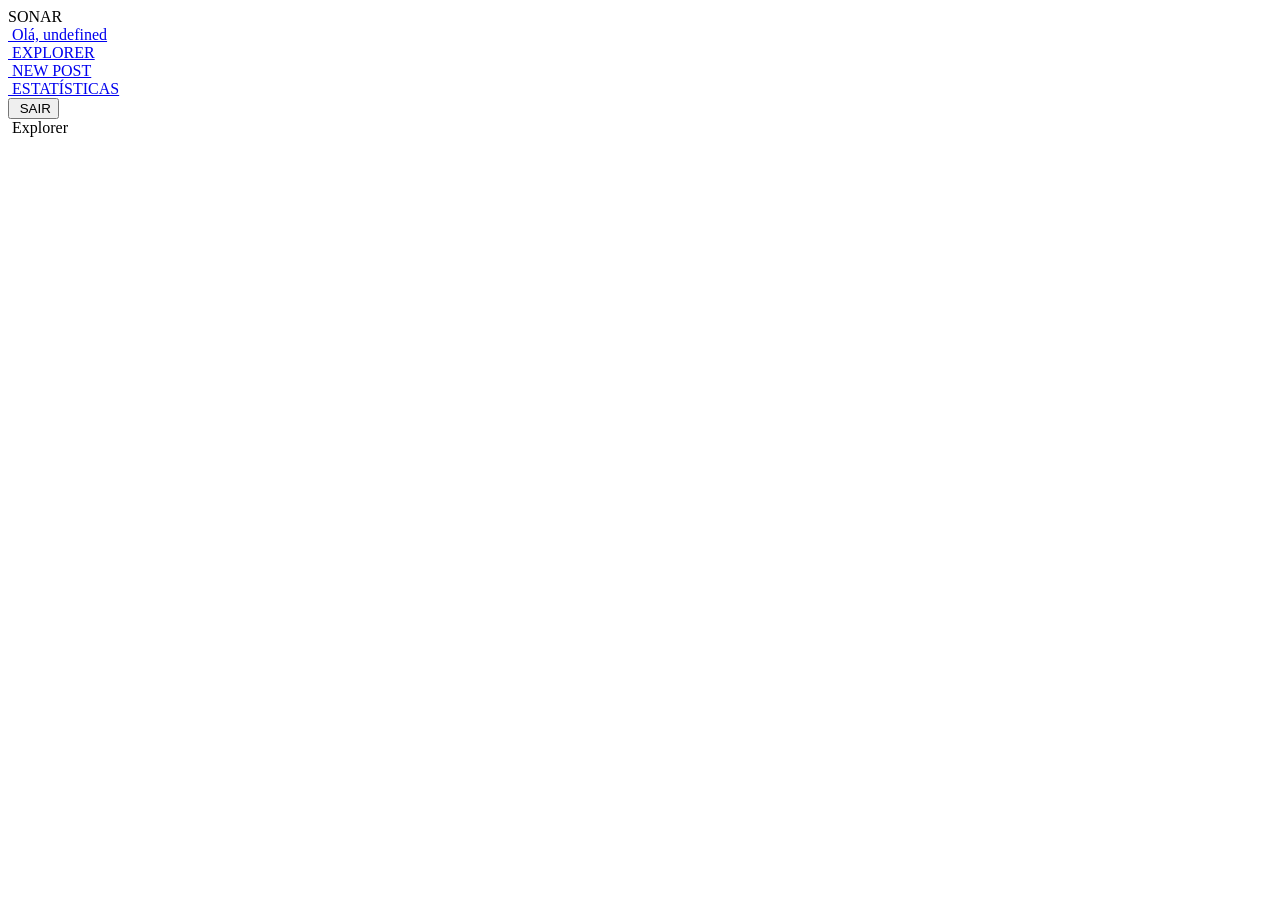
==== Minha API/public/site/explorer.html @ 9d45cee8 "Alterações finais e correções de bugs" ====
<!DOCTYPE html>
<html lang="pt-br">

<head>
    <meta charset="UTF-8">
    <meta name="viewport" content="width=device-width, initial-scale=1.0">
    <title>Explorer - SONAR</title>
    <link rel="stylesheet" href="css/styles_ex.css">
    <link rel="shortcut icon" href="assets/icon/favicon2.ico" type="image/x-icon">
</head>

<body>
    <div class="bar_lateral">
        <div class="bar_titulo">
            SONAR
        </div>
        <div class="bar_nome_user">
            <a href="perfil.html">
                <div class="div_nome_user" id="div_nome_user">
                    <img src="assets/imgs/perfil.svg" alt="">
                    NOME USER
                </div>
            </a>
        </div>
        <div class="bar_p_e">
            <a href="explorer.html">
                <img src="assets/imgs/casa_branco.svg" alt="">
                EXPLORER
            </a>
        </div>
        <div class="bar_new">
            <a href="newpost.html">
                <img src="assets/imgs/new.svg" alt="">
                NEW POST
            </a>
        </div>
        <div class="bar_new">
            <a href="dashboard.html">
                <img src="assets/imgs/estatistica.svg" alt="">
                ESTATÍSTICAS
            </a>
        </div>
        <div class="bar_sair">
            <button onclick="sair()">
                <img src="assets/imgs/sair.svg" alt="">
                SAIR
            </button>
        </div>
    </div>

    <div class="container" id="container">
    </div>
</body>

</html>
<script>

    // Para exibir o nome do usuario logado
    // utilizamos o dado da sessão do login
    var idUsuario = sessionStorage.ID_USUARIO
    var nomeUsuario = sessionStorage.NOME_USUARIO
    var email = sessionStorage.EMAIL_USUARIO
    var descricaoUsuario = sessionStorage.DESCRICAO_USUARIO
    var imagem_perfil_user = sessionStorage.IMAGEM_PERFIL

    console.log(idUsuario)

    div_nome_user.innerHTML = `<img src="assets/imgs/perfil.svg" alt="">
        <span>Olá, ${nomeUsuario}</span>`

    window.onload = function () {
        container.innerHTML = `
        <div class="titulo_ex">
            <img src="assets/imgs/notas_mus_col.svg" alt="">
            Explorer
        </div>`


        fetch("/explorer/listar")
            .then(res => res.json())
            .then(dados_post => {

                for (var i = 0; i < dados_post.length; i++) {

                    var post = dados_post[i]

                    // para usar cada ojetivo individualmente eu utilizo o nome da var "post". "nome do campo"
                    var nome = post.nome
                    var quem_postou = post.quem_postou
                    var idPost = post.idPost
                    var descricao = post.descricao
                    var imagem_post = post.imagem_post
                    var imagem_post_perfil = post.imagem_perfil

                    if (imagem_post === 'null' || imagem_post == undefined) {
                        container.innerHTML += `
                    <div class="exibicao" id="exibicao">
                    <div class="post">

                        <div class="post_user" id="${quem_postou}">
                            <button onclick="buscar_perfil(${quem_postou})">
                                <img src="../assets/imagens perfil/${imagem_post_perfil}" alt="imagem de Perfil do Usuario">
                                ${nome}
                            </button>
                        </div>

                        <div class="desc_post">
                                <div class="desc_txt">
                                    ${descricao}
                                </div>
                        </div>

                        <div class ="botões_cc">
                            <div class="curtida">

                                <button onclick="curtida('${idPost}','${quem_postou}')">
                                    <div class="cond_curtida" id="condCurtida${idPost}">
                                        <img src="assets/imgs/coracao bordas vermelhas.png" alt="">
                                    </div>
                                </button>

                                <div class="qtd_curtida" id="qtd_curtida${idPost}"></div>

                        </div>

                        <div class="comentarios" id="comentarios${idPost}">

                                <button onclick="comentario('${idPost}', '${quem_postou}')">
                                    <div id="comentario_aberto${idPost}">
                                    <img src="assets/imgs/chat.svg" alt="comentário">
                                    </div>
                                </button>

                            </div>

                        </div>
                        
                            <div class="todos_com">
                            <div class="texto_comentario" id="div_texto_comentario${idPost}"></div>
                            </div>
                    </div>`
                    } else if (imagem_post.endsWith('.mp4')) {

                        container.innerHTML += `
                    <div class="exibicao" id="exibicao">
                    <div class="post">

                         <div class="post_user" id="${quem_postou}">
                            <button onclick="buscar_perfil(${quem_postou})">
                                <img src="../assets/imagens perfil/${imagem_post_perfil}" alt="imagem de Perfil do Usuario">
                                ${nome}
                            </button>
                        </div>

                        <div class="desc_post">
                                <div class="desc_txt">
                                    ${descricao}
                                </div>
                        </div>

                        <div class="img_post">
                            <video width="640" height="360" controls>
                            <source src="../assets/imagens dos posts/${imagem_post}" type="video/mp4">
                            Seu navegador não suporta a reprodução de vídeo.
                            </video>
                        </div>

                        <div class ="botões_cc">
                            <div class="curtida">

                                <button onclick="curtida('${idPost}','${quem_postou}')">
                                    <div class="cond_curtida" id="condCurtida${idPost}">
                                        <img src="assets/imgs/coracao bordas vermelhas.png" alt="">
                                    </div>
                                </button>

                                <div class="qtd_curtida" id="qtd_curtida${idPost}"></div>

                        </div>

                        <div class="comentarios" id="comentarios${idPost}">

                                <button onclick="comentario('${idPost}', '${quem_postou}')">
                                    <div id="comentario_aberto${idPost}">
                                    <img src="assets/imgs/chat.svg" alt="comentário">
                                    </div>
                                </button>

                            </div>

                        </div>
                        
                            <div class="todos_com">
                            <div class="texto_comentario" id="div_texto_comentario${idPost}"></div>
                            </div>
                    </div>`
                    } else {
                        container.innerHTML += `
                    <div class="exibicao" id="exibicao">
                    <div class="post">

                        <div class="post_user" id="${quem_postou}">
                            <button onclick="buscar_perfil(${quem_postou})">
                                <img src="../assets/imagens perfil/${imagem_post_perfil}" alt="imagem de Perfil do Usuario">
                                ${nome}
                            </button>
                        </div>

                        <div class="desc_post">
                                <div class="desc_txt">
                                    ${descricao}
                                </div>
                        </div>

                        <div class="img_post">
                            <img src="../assets/imagens dos posts/${imagem_post}" alt="">
                        </div>

                        <div class ="botões_cc">
                            <div class="curtida">

                                <button onclick="curtida('${idPost}','${quem_postou}')">
                                    <div class="cond_curtida" id="condCurtida${idPost}">
                                        <img src="assets/imgs/coracao bordas vermelhas.png" alt="">
                                    </div>
                                </button>

                                <div class="qtd_curtida" id="qtd_curtida${idPost}"></div>

                        </div>

                        <div class="comentarios" id="comentarios${idPost}">

                                <button onclick="comentario('${idPost}', '${quem_postou}')">
                                    <div id="comentario_aberto${idPost}">
                                    <img src="assets/imgs/chat.svg" alt="comentário">
                                    </div>
                                </button>

                            </div>

                        </div>
                        
                            <div class="todos_com">
                            <div class="texto_comentario" id="div_texto_comentario${idPost}"></div>
                            </div>
                    </div>`
                    }
                    qtd_curtida(idPost)
                }
                listarCurtida()
            })


    }

    // Lista de curtida
    function listarCurtida() {

        fetch(`/curtida/listaCurtida/${idUsuario}`)
            .then(res => res.json())
            .then(lista_de_Curtida => {
                console.log("Lista de curtidas recebida:", lista_de_Curtida);

                for (var cont_lista_curtida = 0; cont_lista_curtida < lista_de_Curtida.length; cont_lista_curtida++) {

                    var lista = lista_de_Curtida[cont_lista_curtida]

                    var post_da_curtida = lista.post_curtida
                    console.log(lista_de_Curtida)
                    console.log(post_da_curtida)

                    var div_cond_curtida = document.getElementById(`condCurtida${post_da_curtida}`)
                    div_cond_curtida.innerHTML = `<img src="assets/imgs/coracao vermelho.svg" alt="">`
                }
            })
            .catch((erro) => {

                console.log(erro)
            })
    }

    // Função de adicionar curtida
    function curtida(idPost, quem_postou) {
        var quem_postouVar = quem_postou

        var div_cond_curtida = document.getElementById(`condCurtida${idPost}`)

        // Me responde um valor booleano = true ou false para eu verificar se está ou não curtido
        var curtida_coracao_vermelho = div_cond_curtida.innerHTML.includes(`<img src="assets/imgs/coracao vermelho.svg" alt="">`)

        // Se for true
        if (curtida_coracao_vermelho) {

            fetch(`/curtida/deletarCurtida/${idPost}`, {
                method: "POST",
                headers: {
                    "Content-Type": "application/json",
                }, body: JSON.stringify({

                    idUsuarioServer: idUsuario,
                    idPostServer: idPost,
                })
            }).then((res) => {
                console.log(res)

                div_cond_curtida.innerHTML = `<img src="assets/imgs/coracao bordas vermelhas.png" alt="">`

                listarCurtida()
                qtd_curtida(idPost)
            })
        } else {

            fetch(`/curtida/${idPost}`, {
                method: "POST",
                headers: {
                    "Content-Type": "application/json",
                }, body: JSON.stringify({

                    idUsuarioServer: idUsuario,
                    idPostServer: idPost,
                    quem_postouServer: quem_postouVar
                })
            }).then(res => res.json())
                .then(respostaCurtida => {

                    console.log(respostaCurtida)
                    console.log("Deu certo a curtida")

                    listarCurtida()
                    qtd_curtida(idPost)
                }).catch(erro => {

                    console.log(erro)
                })
        }
    }

    function qtd_curtida(idPost) {
        console.log(`Função qtdCuritda: ${idPost}`)

        fetch(`/curtida/qtdCurtida/${idPost}`)
            .then((res) => res.json())
            .then(quantidade => {

                var quantidade_curtida = quantidade[0]
                var qtd = quantidade_curtida.qtd

                var div_qtd = document.getElementById(`qtd_curtida${idPost}`)
                div_qtd.innerHTML = `${qtd} curtidas`
            })
    }

    // Função de listar comentário
    var contador_comentário = 0
    function comentario(idPost, quem_postou) {

        var div_comentario = document.getElementById(`comentario_aberto${idPost}`)
        var div = document.getElementById(`div_texto_comentario${idPost}`)

        // Seleciona todos os elementos HTML que tem essa classe
        var todasDivsComentario = document.getElementsByClassName("texto_comentario")
        for (var i = 0; i < todasDivsComentario.length; i++) {

            // Fecho todas as div de comentário que estão abertas
            todasDivsComentario[i].innerHTML = "";

            // estou pegando o numero do contador e colocando no id da minha div
            var idAtual = todasDivsComentario[i].id.replace("div_texto_comentario", "")
            // estou pegando a div específica que tem esse id
            var iconeComentario = document.getElementById(`comentario_aberto${idAtual}`)

            if (iconeComentario) {
                iconeComentario.innerHTML = `<img src="assets/imgs/chat.svg" alt="">`
            }
        }


        if (contador_comentário == 0) {

            fetch(`/explorer/${idPost}`)
                .then((res) => res.json())
                .then(todos_os_comentarios => {

                    div.innerHTML = `
                    <div class="titulo_comentario1">
                        <img src="assets/imgs/comentario_ponto.svg" alt="">
                            Comentários (${todos_os_comentarios.length})
                    </div>
                    <div class="adicionar_comentario">

                        <div class="titulo_comentario">
                            Comentar
                        </div>
                        <textarea type="text" id="input_add_comentario" maxlength="200" placeholder="Adicione um comentário"></textarea>
                            

                            <button onclick="enviar_comentario(${idPost}, ${quem_postou})" id="${quem_postou}">

                                <img src="assets/imgs/enviar.svg" alt="">

                            </button>

                        </div>`

                    if (todos_os_comentarios.length > 0) {

                        div_comentario.innerHTML = `<img src="assets/imgs/chat_branco.svg" alt="">`


                        for (var cont = 0; cont < todos_os_comentarios.length; cont++) {
                            var comentario = todos_os_comentarios[cont]
                            var txt_comentario = comentario.texto_comentario
                            var nome_quem_comentou = comentario.nome
                            var imagem_perfil_comentario = comentario.imagem_perfil

                            div.innerHTML += `
                    <div class="texto_dos_comentarios">

                        <div class="nome_quem_comentou">
                           <img src="../assets/imagens perfil/${imagem_perfil_comentario}" alt="">
                            ${nome_quem_comentou}
                        </div>

                        <div class="new_com">
                        ${txt_comentario}
                        </div>

                    </div>`
                        }
                    } else {
                        div_comentario.innerHTML = `<img src="assets/imgs/chat_branco.svg" alt="">`

                        div.innerHTML += `
                    <div class="texto_dos_comentarios"> 
                        Esse post não tem nenhum comentário
                    </div>`
                    }

                })

            contador_comentário++
        }
        else {
            div_comentario.innerHTML = `<img src="assets/imgs/chat.svg" alt="">`
            div.innerHTML = ``
            contador_comentário--
        }
    }

    // Função de Adicionar um novo comentário
    function enviar_comentario(idPost, quem_postou) {

        var novo_comentario = input_add_comentario.value
        var quem_postouVar = quem_postou

        fetch(`/explorer/novoComentario/${idPost}`, {
            method: "POST",
            headers: {
                "Content-Type": "application/json",
            },
            // Transformo os dados em Json pois o servidor espera dados em JSON
            body: JSON.stringify({

                idUsuarioServer: idUsuario,
                idPostServer: idPost,
                novo_comentarioServer: novo_comentario,
                quem_postouServer: quem_postouVar
            })
        }).then(() => {
            console.log("Comentário enviado com sucesso")

            input_add_comentario.value = ""
            contador_comentário = 0
            comentario(idPost, quem_postou)
        }).catch(function (erro) {

            console.log("Erro ao adicionar comentario")
            console.log(erro)
        })
    }




    function buscar_perfil(quem_postou) {
        sessionStorage.PERFIL_CONVIDADO = quem_postou
        window.location = "visitar_perfil.html"
    }

    // função para finalizar sessão e voltar para a home
    function sair() {

        sessionStorage.clear()
        window.location = "../index.html"
    }
</script>
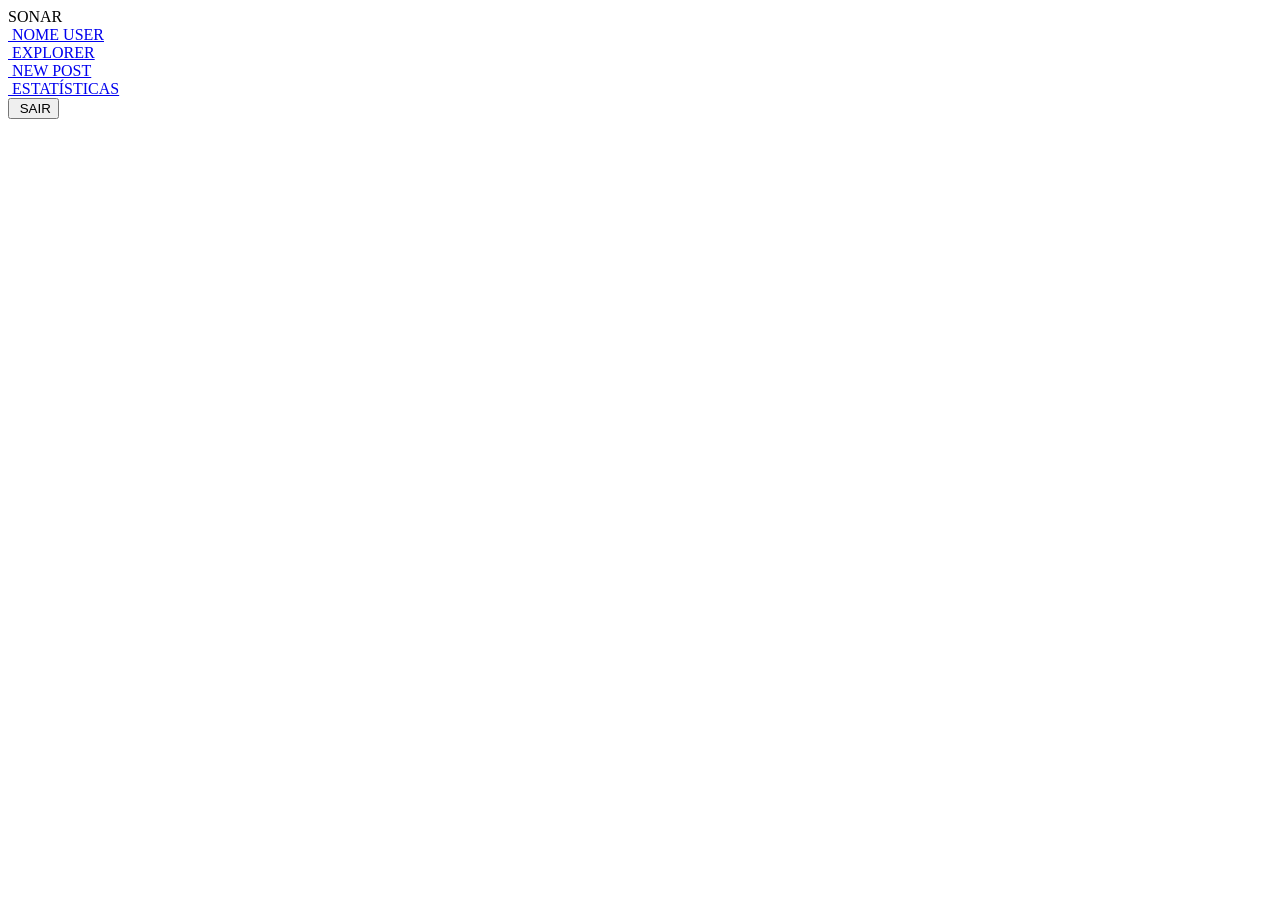
==== commit a2bf3559: "Validação de Usuário não logado" ====
--- a/Minha API/public/site/explorer.html
+++ b/Minha API/public/site/explorer.html
@@ -63,37 +63,39 @@
     var descricaoUsuario = sessionStorage.DESCRICAO_USUARIO
     var imagem_perfil_user = sessionStorage.IMAGEM_PERFIL
 
-    console.log(idUsuario)
-
-    div_nome_user.innerHTML = `<img src="assets/imgs/perfil.svg" alt="">
+    if (idUsuario === undefined) {
+        alert("Se cadastre e faça çogin com sua conta para acessar o conteúdo desse site")
+    } else {
+
+        div_nome_user.innerHTML = `<img src="assets/imgs/perfil.svg" alt="">
         <span>Olá, ${nomeUsuario}</span>`
 
-    window.onload = function () {
-        container.innerHTML = `
+        window.onload = function () {
+            container.innerHTML = `
         <div class="titulo_ex">
             <img src="assets/imgs/notas_mus_col.svg" alt="">
             Explorer
         </div>`
 
 
-        fetch("/explorer/listar")
-            .then(res => res.json())
-            .then(dados_post => {
-
-                for (var i = 0; i < dados_post.length; i++) {
-
-                    var post = dados_post[i]
-
-                    // para usar cada ojetivo individualmente eu utilizo o nome da var "post". "nome do campo"
-                    var nome = post.nome
-                    var quem_postou = post.quem_postou
-                    var idPost = post.idPost
-                    var descricao = post.descricao
-                    var imagem_post = post.imagem_post
-                    var imagem_post_perfil = post.imagem_perfil
-
-                    if (imagem_post === 'null' || imagem_post == undefined) {
-                        container.innerHTML += `
+            fetch("/explorer/listar")
+                .then(res => res.json())
+                .then(dados_post => {
+
+                    for (var i = 0; i < dados_post.length; i++) {
+
+                        var post = dados_post[i]
+
+                        // para usar cada ojetivo individualmente eu utilizo o nome da var "post". "nome do campo"
+                        var nome = post.nome
+                        var quem_postou = post.quem_postou
+                        var idPost = post.idPost
+                        var descricao = post.descricao
+                        var imagem_post = post.imagem_post
+                        var imagem_post_perfil = post.imagem_perfil
+
+                        if (imagem_post === 'null' || imagem_post == undefined) {
+                            container.innerHTML += `
                     <div class="exibicao" id="exibicao">
                     <div class="post">
 
@@ -139,9 +141,9 @@
                             <div class="texto_comentario" id="div_texto_comentario${idPost}"></div>
                             </div>
                     </div>`
-                    } else if (imagem_post.endsWith('.mp4')) {
-
-                        container.innerHTML += `
+                        } else if (imagem_post.endsWith('.mp4')) {
+
+                            container.innerHTML += `
                     <div class="exibicao" id="exibicao">
                     <div class="post">
 
@@ -194,8 +196,8 @@
                             <div class="texto_comentario" id="div_texto_comentario${idPost}"></div>
                             </div>
                     </div>`
-                    } else {
-                        container.innerHTML += `
+                        } else {
+                            container.innerHTML += `
                     <div class="exibicao" id="exibicao">
                     <div class="post">
 
@@ -245,144 +247,144 @@
                             <div class="texto_comentario" id="div_texto_comentario${idPost}"></div>
                             </div>
                     </div>`
+                        }
+                        qtd_curtida(idPost)
                     }
-                    qtd_curtida(idPost)
-                }
-                listarCurtida()
-            })
-
-
-    }
-
-    // Lista de curtida
-    function listarCurtida() {
-
-        fetch(`/curtida/listaCurtida/${idUsuario}`)
-            .then(res => res.json())
-            .then(lista_de_Curtida => {
-                console.log("Lista de curtidas recebida:", lista_de_Curtida);
-
-                for (var cont_lista_curtida = 0; cont_lista_curtida < lista_de_Curtida.length; cont_lista_curtida++) {
-
-                    var lista = lista_de_Curtida[cont_lista_curtida]
-
-                    var post_da_curtida = lista.post_curtida
-                    console.log(lista_de_Curtida)
-                    console.log(post_da_curtida)
-
-                    var div_cond_curtida = document.getElementById(`condCurtida${post_da_curtida}`)
-                    div_cond_curtida.innerHTML = `<img src="assets/imgs/coracao vermelho.svg" alt="">`
-                }
-            })
-            .catch((erro) => {
-
-                console.log(erro)
-            })
-    }
-
-    // Função de adicionar curtida
-    function curtida(idPost, quem_postou) {
-        var quem_postouVar = quem_postou
-
-        var div_cond_curtida = document.getElementById(`condCurtida${idPost}`)
-
-        // Me responde um valor booleano = true ou false para eu verificar se está ou não curtido
-        var curtida_coracao_vermelho = div_cond_curtida.innerHTML.includes(`<img src="assets/imgs/coracao vermelho.svg" alt="">`)
-
-        // Se for true
-        if (curtida_coracao_vermelho) {
-
-            fetch(`/curtida/deletarCurtida/${idPost}`, {
-                method: "POST",
-                headers: {
-                    "Content-Type": "application/json",
-                }, body: JSON.stringify({
-
-                    idUsuarioServer: idUsuario,
-                    idPostServer: idPost,
+                    listarCurtida()
                 })
-            }).then((res) => {
-                console.log(res)
-
-                div_cond_curtida.innerHTML = `<img src="assets/imgs/coracao bordas vermelhas.png" alt="">`
-
-                listarCurtida()
-                qtd_curtida(idPost)
-            })
-        } else {
-
-            fetch(`/curtida/${idPost}`, {
-                method: "POST",
-                headers: {
-                    "Content-Type": "application/json",
-                }, body: JSON.stringify({
-
-                    idUsuarioServer: idUsuario,
-                    idPostServer: idPost,
-                    quem_postouServer: quem_postouVar
+
+
+        }
+
+        // Lista de curtida
+        function listarCurtida() {
+
+            fetch(`/curtida/listaCurtida/${idUsuario}`)
+                .then(res => res.json())
+                .then(lista_de_Curtida => {
+                    console.log("Lista de curtidas recebida:", lista_de_Curtida);
+
+                    for (var cont_lista_curtida = 0; cont_lista_curtida < lista_de_Curtida.length; cont_lista_curtida++) {
+
+                        var lista = lista_de_Curtida[cont_lista_curtida]
+
+                        var post_da_curtida = lista.post_curtida
+                        console.log(lista_de_Curtida)
+                        console.log(post_da_curtida)
+
+                        var div_cond_curtida = document.getElementById(`condCurtida${post_da_curtida}`)
+                        div_cond_curtida.innerHTML = `<img src="assets/imgs/coracao vermelho.svg" alt="">`
+                    }
                 })
-            }).then(res => res.json())
-                .then(respostaCurtida => {
-
-                    console.log(respostaCurtida)
-                    console.log("Deu certo a curtida")
+                .catch((erro) => {
+
+                    console.log(erro)
+                })
+        }
+
+        // Função de adicionar curtida
+        function curtida(idPost, quem_postou) {
+            var quem_postouVar = quem_postou
+
+            var div_cond_curtida = document.getElementById(`condCurtida${idPost}`)
+
+            // Me responde um valor booleano = true ou false para eu verificar se está ou não curtido
+            var curtida_coracao_vermelho = div_cond_curtida.innerHTML.includes(`<img src="assets/imgs/coracao vermelho.svg" alt="">`)
+
+            // Se for true
+            if (curtida_coracao_vermelho) {
+
+                fetch(`/curtida/deletarCurtida/${idPost}`, {
+                    method: "POST",
+                    headers: {
+                        "Content-Type": "application/json",
+                    }, body: JSON.stringify({
+
+                        idUsuarioServer: idUsuario,
+                        idPostServer: idPost,
+                    })
+                }).then((res) => {
+                    console.log(res)
+
+                    div_cond_curtida.innerHTML = `<img src="assets/imgs/coracao bordas vermelhas.png" alt="">`
 
                     listarCurtida()
                     qtd_curtida(idPost)
-                }).catch(erro => {
-
-                    console.log(erro)
                 })
-        }
-    }
-
-    function qtd_curtida(idPost) {
-        console.log(`Função qtdCuritda: ${idPost}`)
-
-        fetch(`/curtida/qtdCurtida/${idPost}`)
-            .then((res) => res.json())
-            .then(quantidade => {
-
-                var quantidade_curtida = quantidade[0]
-                var qtd = quantidade_curtida.qtd
-
-                var div_qtd = document.getElementById(`qtd_curtida${idPost}`)
-                div_qtd.innerHTML = `${qtd} curtidas`
-            })
-    }
-
-    // Função de listar comentário
-    var contador_comentário = 0
-    function comentario(idPost, quem_postou) {
-
-        var div_comentario = document.getElementById(`comentario_aberto${idPost}`)
-        var div = document.getElementById(`div_texto_comentario${idPost}`)
-
-        // Seleciona todos os elementos HTML que tem essa classe
-        var todasDivsComentario = document.getElementsByClassName("texto_comentario")
-        for (var i = 0; i < todasDivsComentario.length; i++) {
-
-            // Fecho todas as div de comentário que estão abertas
-            todasDivsComentario[i].innerHTML = "";
-
-            // estou pegando o numero do contador e colocando no id da minha div
-            var idAtual = todasDivsComentario[i].id.replace("div_texto_comentario", "")
-            // estou pegando a div específica que tem esse id
-            var iconeComentario = document.getElementById(`comentario_aberto${idAtual}`)
-
-            if (iconeComentario) {
-                iconeComentario.innerHTML = `<img src="assets/imgs/chat.svg" alt="">`
+            } else {
+
+                fetch(`/curtida/${idPost}`, {
+                    method: "POST",
+                    headers: {
+                        "Content-Type": "application/json",
+                    }, body: JSON.stringify({
+
+                        idUsuarioServer: idUsuario,
+                        idPostServer: idPost,
+                        quem_postouServer: quem_postouVar
+                    })
+                }).then(res => res.json())
+                    .then(respostaCurtida => {
+
+                        console.log(respostaCurtida)
+                        console.log("Deu certo a curtida")
+
+                        listarCurtida()
+                        qtd_curtida(idPost)
+                    }).catch(erro => {
+
+                        console.log(erro)
+                    })
             }
         }
 
-
-        if (contador_comentário == 0) {
-
-            fetch(`/explorer/${idPost}`)
+        function qtd_curtida(idPost) {
+            console.log(`Função qtdCuritda: ${idPost}`)
+
+            fetch(`/curtida/qtdCurtida/${idPost}`)
                 .then((res) => res.json())
-                .then(todos_os_comentarios => {
-
-                    div.innerHTML = `
+                .then(quantidade => {
+
+                    var quantidade_curtida = quantidade[0]
+                    var qtd = quantidade_curtida.qtd
+
+                    var div_qtd = document.getElementById(`qtd_curtida${idPost}`)
+                    div_qtd.innerHTML = `${qtd} curtidas`
+                })
+        }
+
+        // Função de listar comentário
+        var contador_comentário = 0
+        function comentario(idPost, quem_postou) {
+
+            var div_comentario = document.getElementById(`comentario_aberto${idPost}`)
+            var div = document.getElementById(`div_texto_comentario${idPost}`)
+
+            // Seleciona todos os elementos HTML que tem essa classe
+            var todasDivsComentario = document.getElementsByClassName("texto_comentario")
+            for (var i = 0; i < todasDivsComentario.length; i++) {
+
+                // Fecho todas as div de comentário que estão abertas
+                todasDivsComentario[i].innerHTML = "";
+
+                // estou pegando o numero do contador e colocando no id da minha div
+                var idAtual = todasDivsComentario[i].id.replace("div_texto_comentario", "")
+                // estou pegando a div específica que tem esse id
+                var iconeComentario = document.getElementById(`comentario_aberto${idAtual}`)
+
+                if (iconeComentario) {
+                    iconeComentario.innerHTML = `<img src="assets/imgs/chat.svg" alt="">`
+                }
+            }
+
+
+            if (contador_comentário == 0) {
+
+                fetch(`/explorer/${idPost}`)
+                    .then((res) => res.json())
+                    .then(todos_os_comentarios => {
+
+                        div.innerHTML = `
                     <div class="titulo_comentario1">
                         <img src="assets/imgs/comentario_ponto.svg" alt="">
                             Comentários (${todos_os_comentarios.length})
@@ -403,18 +405,18 @@
 
                         </div>`
 
-                    if (todos_os_comentarios.length > 0) {
-
-                        div_comentario.innerHTML = `<img src="assets/imgs/chat_branco.svg" alt="">`
-
-
-                        for (var cont = 0; cont < todos_os_comentarios.length; cont++) {
-                            var comentario = todos_os_comentarios[cont]
-                            var txt_comentario = comentario.texto_comentario
-                            var nome_quem_comentou = comentario.nome
-                            var imagem_perfil_comentario = comentario.imagem_perfil
-
-                            div.innerHTML += `
+                        if (todos_os_comentarios.length > 0) {
+
+                            div_comentario.innerHTML = `<img src="assets/imgs/chat_branco.svg" alt="">`
+
+
+                            for (var cont = 0; cont < todos_os_comentarios.length; cont++) {
+                                var comentario = todos_os_comentarios[cont]
+                                var txt_comentario = comentario.texto_comentario
+                                var nome_quem_comentou = comentario.nome
+                                var imagem_perfil_comentario = comentario.imagem_perfil
+
+                                div.innerHTML += `
                     <div class="texto_dos_comentarios">
 
                         <div class="nome_quem_comentou">
@@ -427,71 +429,73 @@
                         </div>
 
                     </div>`
-                        }
-                    } else {
-                        div_comentario.innerHTML = `<img src="assets/imgs/chat_branco.svg" alt="">`
-
-                        div.innerHTML += `
+                            }
+                        } else {
+                            div_comentario.innerHTML = `<img src="assets/imgs/chat_branco.svg" alt="">`
+
+                            div.innerHTML += `
                     <div class="texto_dos_comentarios"> 
                         Esse post não tem nenhum comentário
                     </div>`
-                    }
-
+                        }
+
+                    })
+
+                contador_comentário++
+            }
+            else {
+                div_comentario.innerHTML = `<img src="assets/imgs/chat.svg" alt="">`
+                div.innerHTML = ``
+                contador_comentário--
+            }
+        }
+
+        // Função de Adicionar um novo comentário
+        function enviar_comentario(idPost, quem_postou) {
+
+            var novo_comentario = input_add_comentario.value
+            var quem_postouVar = quem_postou
+
+            fetch(`/explorer/novoComentario/${idPost}`, {
+                method: "POST",
+                headers: {
+                    "Content-Type": "application/json",
+                },
+                // Transformo os dados em Json pois o servidor espera dados em JSON
+                body: JSON.stringify({
+
+                    idUsuarioServer: idUsuario,
+                    idPostServer: idPost,
+                    novo_comentarioServer: novo_comentario,
+                    quem_postouServer: quem_postouVar
                 })
-
-            contador_comentário++
-        }
-        else {
-            div_comentario.innerHTML = `<img src="assets/imgs/chat.svg" alt="">`
-            div.innerHTML = ``
-            contador_comentário--
-        }
-    }
-
-    // Função de Adicionar um novo comentário
-    function enviar_comentario(idPost, quem_postou) {
-
-        var novo_comentario = input_add_comentario.value
-        var quem_postouVar = quem_postou
-
-        fetch(`/explorer/novoComentario/${idPost}`, {
-            method: "POST",
-            headers: {
-                "Content-Type": "application/json",
-            },
-            // Transformo os dados em Json pois o servidor espera dados em JSON
-            body: JSON.stringify({
-
-                idUsuarioServer: idUsuario,
-                idPostServer: idPost,
-                novo_comentarioServer: novo_comentario,
-                quem_postouServer: quem_postouVar
+            }).then(() => {
+                console.log("Comentário enviado com sucesso")
+
+                input_add_comentario.value = ""
+                contador_comentário = 0
+                comentario(idPost, quem_postou)
+            }).catch(function (erro) {
+
+                console.log("Erro ao adicionar comentario")
+                console.log(erro)
             })
-        }).then(() => {
-            console.log("Comentário enviado com sucesso")
-
-            input_add_comentario.value = ""
-            contador_comentário = 0
-            comentario(idPost, quem_postou)
-        }).catch(function (erro) {
-
-            console.log("Erro ao adicionar comentario")
-            console.log(erro)
-        })
-    }
-
-
-
-
-    function buscar_perfil(quem_postou) {
-        sessionStorage.PERFIL_CONVIDADO = quem_postou
-        window.location = "visitar_perfil.html"
-    }
-
-    // função para finalizar sessão e voltar para a home
-    function sair() {
-
-        sessionStorage.clear()
-        window.location = "../index.html"
+        }
+
+
+
+
+        function buscar_perfil(quem_postou) {
+            sessionStorage.PERFIL_CONVIDADO = quem_postou
+            window.location = "visitar_perfil.html"
+        }
+
+        // função para finalizar sessão e voltar para a home
+        function sair() {
+
+            sessionStorage.clear()
+            window.location = "../index.html"
+        }
+
     }
 </script>
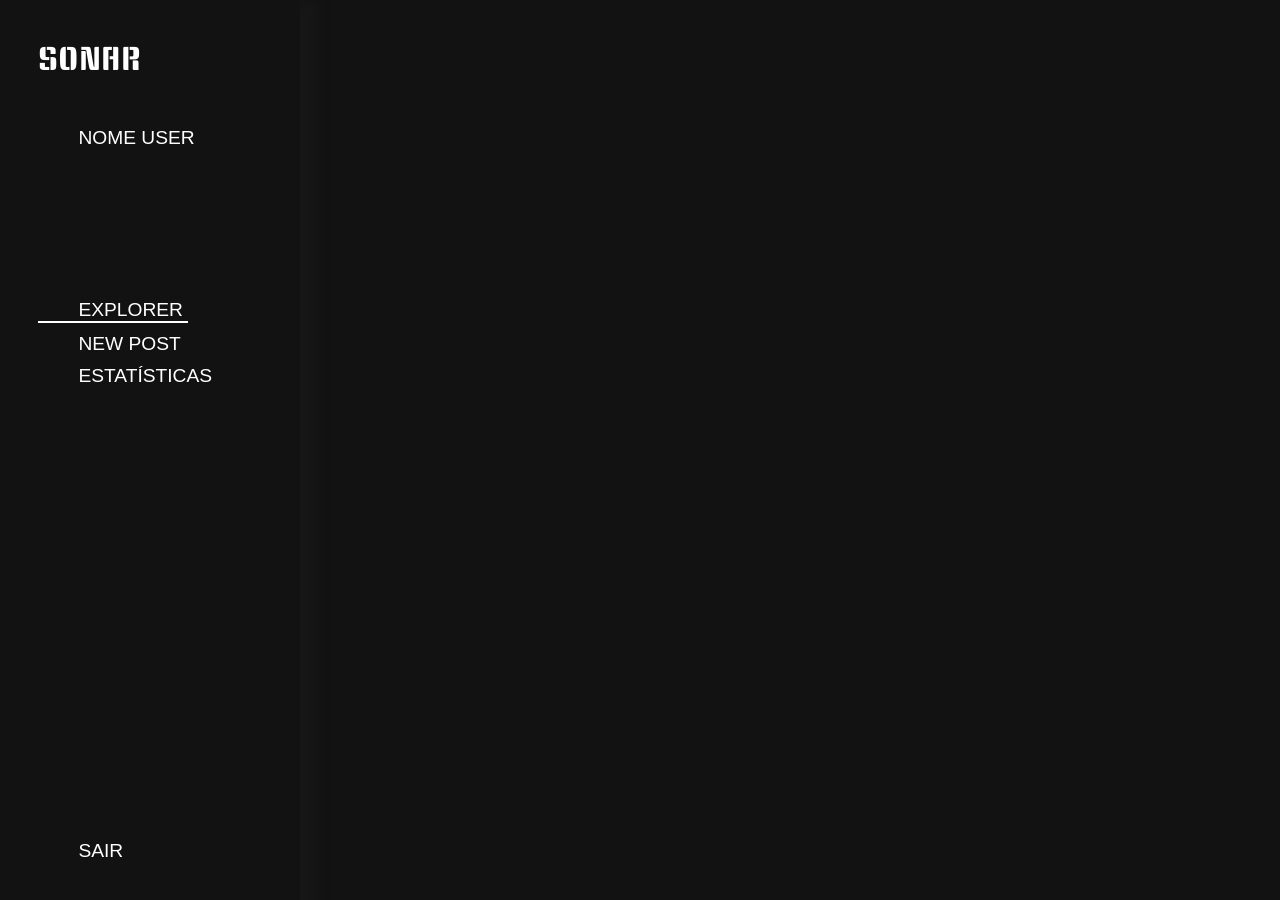
==== commit 398088ae: "Correção de bugs" ====
--- a/Minha API/public/site/explorer.html
+++ b/Minha API/public/site/explorer.html
@@ -86,7 +86,6 @@
 
                         var post = dados_post[i]
 
-                        // para usar cada ojetivo individualmente eu utilizo o nome da var "post". "nome do campo"
                         var nome = post.nome
                         var quem_postou = post.quem_postou
                         var idPost = post.idPost
@@ -258,26 +257,23 @@
 
         // Lista de curtida
         function listarCurtida() {
-
             fetch(`/curtida/listaCurtida/${idUsuario}`)
                 .then(res => res.json())
                 .then(lista_de_Curtida => {
-                    console.log("Lista de curtidas recebida:", lista_de_Curtida);
+                    console.log("Lista de curtidas recebida:", lista_de_Curtida)
 
                     for (var cont_lista_curtida = 0; cont_lista_curtida < lista_de_Curtida.length; cont_lista_curtida++) {
 
                         var lista = lista_de_Curtida[cont_lista_curtida]
-
                         var post_da_curtida = lista.post_curtida
-                        console.log(lista_de_Curtida)
-                        console.log(post_da_curtida)
 
                         var div_cond_curtida = document.getElementById(`condCurtida${post_da_curtida}`)
-                        div_cond_curtida.innerHTML = `<img src="assets/imgs/coracao vermelho.svg" alt="">`
+                        if (div_cond_curtida) {
+                            div_cond_curtida.innerHTML = `<img src="assets/imgs/coracao vermelho.svg" alt="">`
+                        }
                     }
                 })
                 .catch((erro) => {
-
                     console.log(erro)
                 })
         }
--- a/Minha API/public/site/css/styles_ex.css
+++ b/Minha API/public/site/css/styles_ex.css
@@ -0,0 +1,371 @@
+@import url('https://fonts.googleapis.com/css2?family=Barlow:ital,wght@0,100;0,200;0,300;0,400;0,500;0,600;0,700;0,800;0,900;1,100;1,200;1,300;1,400;1,500;1,600;1,700;1,800;1,900&family=Inter:ital,opsz,wght@0,14..32,100..900;1,14..32,100..900&family=Keania+One&family=Lalezar&display=swap');
+@import url('https://fonts.googleapis.com/css2?family=Barlow:ital,wght@0,100;0,200;0,300;0,400;0,500;0,600;0,700;0,800;0,900;1,100;1,200;1,300;1,400;1,500;1,600;1,700;1,800;1,900&family=Inter:ital,opsz,wght@0,14..32,100..900;1,14..32,100..900&family=Keania+One&family=Lalezar&family=League+Gothic&display=swap');
+
+* {
+  margin: 0;
+  padding: 0;
+  box-sizing: border-box;
+  font-family: "Poppins", sans-serif;
+  text-decoration: none;
+  list-style: none;
+}
+
+html {
+  scroll-behavior: smooth;
+}
+
+body {
+  display: flex;
+  margin: auto;
+  max-width: 1900px;
+  height: 100%;
+  background-color: #121212;
+}
+
+button {
+  transition: .3s;
+}
+
+button:hover {
+  transform: scale(1.1);
+  cursor: pointer;
+}
+
+.bar_nome_user a .div_nome_user,
+.bar_p_e a,
+.bar_new a,
+.bar_e a,
+.bar_sair button {
+  transition: .3s;
+}
+
+.bar_nome_user a .div_nome_user:hover,
+.bar_p_e a:hover,
+.bar_new a:hover,
+.bar_e a:hover,
+.bar_sair button:hover {
+  transform: scale(1.1);
+  cursor: pointer;
+}
+
+.bar_lateral {
+  position: absolute;
+  position: fixed;
+  font-family: "Keania One";
+  z-index: 999;
+  width: 300px;
+  height: 100%;
+  padding: 3%;
+  display: flex;
+  flex-direction: column;
+  color: #ffffffff;
+  background-color: #121212;
+  box-shadow: #2a2a2a2a 10px 10px 10px 10px;
+}
+
+.bar_titulo {
+  font-family: "Keania One";
+  font-size: 2rem;
+  width: 100%;
+  display: flex;
+}
+
+.bar_nome_user a .div_nome_user {
+  width: 100%;
+  height: auto;
+  color: #ffffffff;
+  font-size: 1.2rem;
+  font-weight: 500;
+  cursor: pointer;
+  margin-top: 50px;
+  word-wrap: break-word;
+  word-break: break-all;
+  white-space: normal;
+  display: flex;
+  align-items: center;
+  gap: 10px;
+}
+
+.bar_p_e a,
+.bar_new a,
+.bar_sair button {
+  color: #ffffffff;
+  font-size: 1.2rem;
+  font-weight: 500;
+
+  cursor: pointer;
+}
+
+.bar_p_e a {
+  width: 150px;
+  border-bottom: #ffffffff solid 2px;
+  margin-top: 150px;
+  display: flex;
+  align-items: center;
+  gap: 10px;
+}
+
+.bar_new a,
+.bar_sair button,
+.div_nome_user {
+  display: flex;
+  align-items: center;
+  gap: 10px;
+}
+
+.bar_p,
+.bar_new {
+  margin-top: 10px;
+}
+
+.bar_sair {
+  height: 100%;
+  display: flex;
+  align-items: flex-end;
+}
+
+.bar_lateral img {
+  width: 30px;
+}
+
+
+.container {
+  width: 95%;
+  padding-left: 280px;
+  display: flex;
+  flex-direction: column;
+  color: #ffffffff;
+  align-items: center;
+}
+
+.titulo_ex {
+  width: 100%;
+  font-size: 2rem;
+  font-weight: bolder;
+  padding: 50px;
+  margin-left: 100px;
+  display: flex;
+  align-items: center;
+  gap: 10px;
+}
+
+.exibicao {
+  display: flex;
+  flex-direction: column;
+  width: 800px;
+  padding-top: 15px;
+  margin-bottom: 30px;
+  align-items: center;
+  background-color: #2A2A2A;
+  border-radius: 15px;
+}
+
+.post {
+  width: 800px;
+  display: flex;
+  flex-direction: column;
+}
+
+.img_post img {
+
+  width: 800px;
+  height: auto;
+  margin-top: 10px;
+  object-fit: cover;
+}
+
+.img_post video {
+  width: 800px;
+  height: auto;
+  margin-top: 10px;
+  object-fit: cover;
+}
+
+.post_user {
+  font-size: 1.3rem;
+  display: flex;
+  align-items: center;
+  gap: 10px;
+  margin-left: 15px;
+}
+
+.post_user button {
+  font-size: 1.3rem;
+  display: flex;
+  align-items: center;
+  gap: 10px;
+  color: #ffffffff;
+}
+
+.post_user img {
+  width: 50px;
+  height: 50px;
+  object-fit: cover;
+  border-radius: 50%;
+}
+
+.botões_cc {
+  width: 100%;
+  display: flex;
+  gap: 5%;
+  align-items: center;
+  margin-top: 5px;
+}
+
+.curtida {
+  width: 150px;
+  height: 50px;
+  display: flex;
+  justify-content: center;
+  align-items: center;
+  gap: 5%;
+  color: #FD5560;
+}
+
+.qtd_curtida {
+  display: flex;
+}
+
+.curtida img {
+  width: 70px;
+  height: 60px;
+}
+
+.curtida button {
+  background: none;
+  border: none;
+}
+
+.comentario {
+  width: 100px;
+  height: 50px;
+  display: flex;
+  justify-content: center;
+  align-items: center;
+}
+
+.comentarios button {
+  border: none;
+}
+
+.comentarios img {
+  width: 60px;
+}
+
+.desc_post {
+  display: flex;
+  flex-direction: column;
+  padding-left: 10px;
+}
+
+.desc_txt {
+  margin-top: 10px;
+  font-family: Arial, Helvetica, sans-serif;
+  word-wrap: break-word;
+  white-space: normal;
+}
+
+.adicionar_comentario {
+  margin-top: 10px;
+  width: 100%;
+  display: flex;
+  align-items: center;
+  padding-top: 10px;
+  padding-left: 10px;
+  padding-right: 10px;
+}
+
+.titulo_comentario1 {
+  width: 100%;
+  display: flex;
+  align-items: center;
+  gap: 10px;
+  border-top: gray solid 1px;
+  padding-top: 10px;
+}
+
+.titulo_comentario1 img {
+  width: 40px;
+}
+
+.titulo_comentario {
+  width: auto;
+  margin-right: 10px;
+}
+
+.adicionar_comentario textarea {
+  display: flex;
+  min-width: 600px;
+  max-width: 600px;
+  background: none;
+  border: none;
+  height: 30px;
+  color: #ffffffff;
+  resize: none;
+  padding: 2px;
+  line-height: 25px;
+  font-size: 1.1rem;
+}
+
+.adicionar_comentario button {
+  width: 30px;
+  height: auto;
+  display: flex;
+  align-items: center;
+  justify-content: center;
+  margin-left: 10px;
+}
+
+.adicionar_comentario button img {
+  width: 20px;
+}
+
+.todos_com {
+  width: 800px;
+  margin-top: 10px;
+}
+
+.texto_dos_comentarios {
+  display: flex;
+  flex-direction: column;
+  justify-content: center;
+  width: 100%;
+  padding: 10px;
+  margin-top: 10px;
+  background-color: rgb(53, 52, 52);
+  border-radius: 10px;
+}
+
+.texto_comentario {
+  display: flex;
+  flex-direction: column;
+  align-items: center;
+  padding: 10px;
+}
+
+.texto_dos_comentarios .nome_quem_comentou {
+  margin-bottom: 3px;
+  font-size: 0.9rem;
+  display: flex;
+  align-items: center;
+  gap: 5px;
+}
+
+.nome_quem_comentou img {
+  width: 18px;
+  height: 18px;
+  object-fit: cover;
+  border-radius: 50%;
+}
+
+.new_com {
+  font-size: 1rem;
+  margin-left: 5px;
+  word-wrap: break-word;
+  white-space: normal;
+}
+
+button {
+  background: none;
+  border: none;
+}
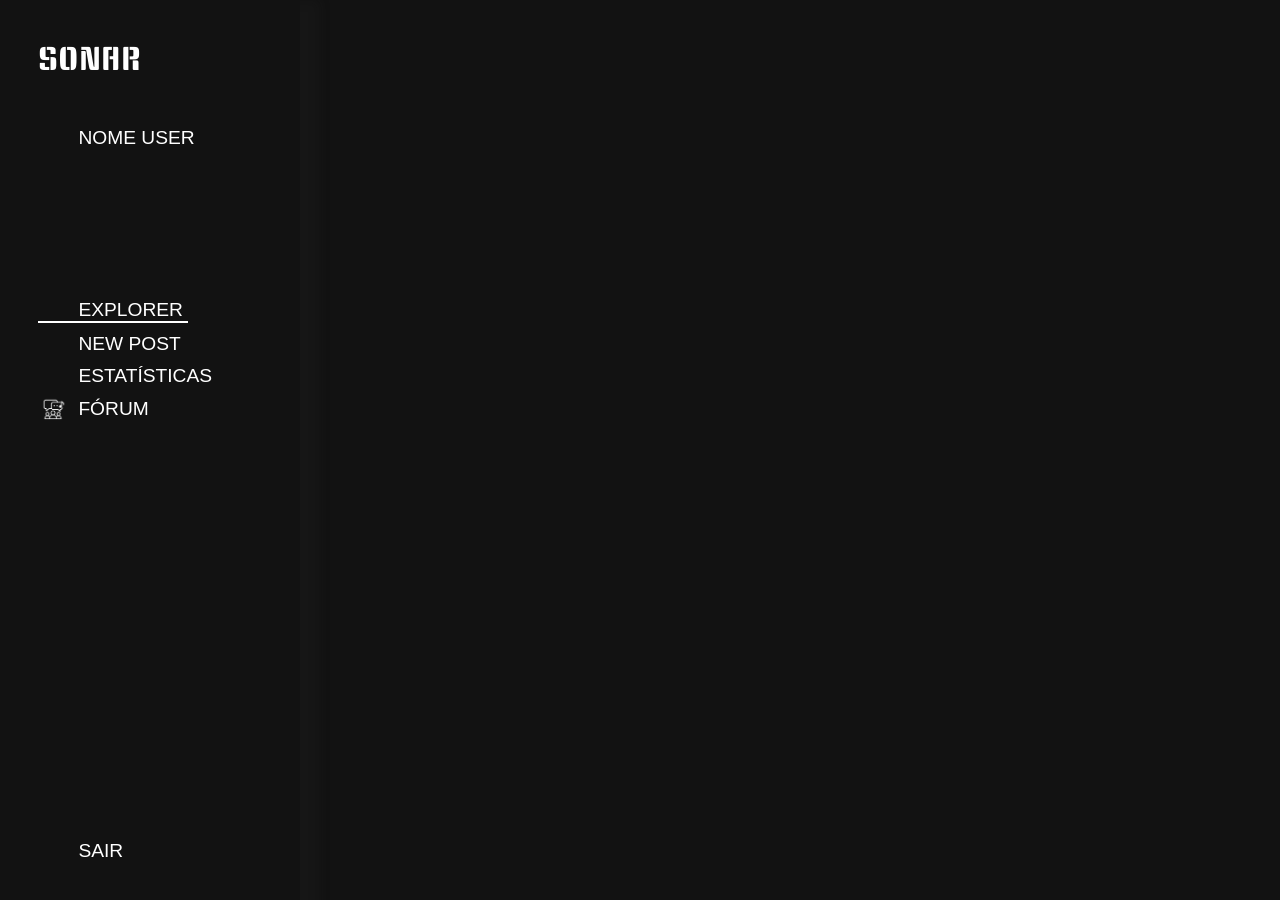
==== commit 9e93835e: "Adição da função de forum" ====
--- a/Minha API/public/site/explorer.html
+++ b/Minha API/public/site/explorer.html
@@ -40,6 +40,12 @@
                 ESTATÍSTICAS
             </a>
         </div>
+        <div class="bar_new">
+            <a href="dashboard.html">
+                <img src="assets/imgs/forum.png" alt="">
+                FÓRUM
+            </a>
+        </div>
         <div class="bar_sair">
             <button onclick="sair()">
                 <img src="assets/imgs/sair.svg" alt="">
@@ -55,8 +61,6 @@
 </html>
 <script>
 
-    // Para exibir o nome do usuario logado
-    // utilizamos o dado da sessão do login
     var idUsuario = sessionStorage.ID_USUARIO
     var nomeUsuario = sessionStorage.NOME_USUARIO
     var email = sessionStorage.EMAIL_USUARIO
@@ -64,7 +68,7 @@
     var imagem_perfil_user = sessionStorage.IMAGEM_PERFIL
 
     if (idUsuario === undefined) {
-        alert("Se cadastre e faça çogin com sua conta para acessar o conteúdo desse site")
+        alert("Se cadastre e faça login com sua conta para acessar o conteúdo desse site")
     } else {
 
         div_nome_user.innerHTML = `<img src="assets/imgs/perfil.svg" alt="">
@@ -255,7 +259,6 @@
 
         }
 
-        // Lista de curtida
         function listarCurtida() {
             fetch(`/curtida/listaCurtida/${idUsuario}`)
                 .then(res => res.json())
@@ -278,16 +281,13 @@
                 })
         }
 
-        // Função de adicionar curtida
         function curtida(idPost, quem_postou) {
             var quem_postouVar = quem_postou
 
             var div_cond_curtida = document.getElementById(`condCurtida${idPost}`)
 
-            // Me responde um valor booleano = true ou false para eu verificar se está ou não curtido
             var curtida_coracao_vermelho = div_cond_curtida.innerHTML.includes(`<img src="assets/imgs/coracao vermelho.svg" alt="">`)
 
-            // Se for true
             if (curtida_coracao_vermelho) {
 
                 fetch(`/curtida/deletarCurtida/${idPost}`, {
@@ -349,30 +349,25 @@
                 })
         }
 
-        // Função de listar comentário
         var contador_comentário = 0
         function comentario(idPost, quem_postou) {
 
             var div_comentario = document.getElementById(`comentario_aberto${idPost}`)
             var div = document.getElementById(`div_texto_comentario${idPost}`)
 
-            // Seleciona todos os elementos HTML que tem essa classe
             var todasDivsComentario = document.getElementsByClassName("texto_comentario")
             for (var i = 0; i < todasDivsComentario.length; i++) {
 
-                // Fecho todas as div de comentário que estão abertas
                 todasDivsComentario[i].innerHTML = "";
 
-                // estou pegando o numero do contador e colocando no id da minha div
                 var idAtual = todasDivsComentario[i].id.replace("div_texto_comentario", "")
-                // estou pegando a div específica que tem esse id
+
                 var iconeComentario = document.getElementById(`comentario_aberto${idAtual}`)
 
                 if (iconeComentario) {
                     iconeComentario.innerHTML = `<img src="assets/imgs/chat.svg" alt="">`
                 }
             }
-
 
             if (contador_comentário == 0) {
 
@@ -446,7 +441,6 @@
             }
         }
 
-        // Função de Adicionar um novo comentário
         function enviar_comentario(idPost, quem_postou) {
 
             var novo_comentario = input_add_comentario.value
@@ -457,7 +451,7 @@
                 headers: {
                     "Content-Type": "application/json",
                 },
-                // Transformo os dados em Json pois o servidor espera dados em JSON
+
                 body: JSON.stringify({
 
                     idUsuarioServer: idUsuario,
@@ -478,15 +472,11 @@
             })
         }
 
-
-
-
         function buscar_perfil(quem_postou) {
             sessionStorage.PERFIL_CONVIDADO = quem_postou
             window.location = "visitar_perfil.html"
         }
 
-        // função para finalizar sessão e voltar para a home
         function sair() {
 
             sessionStorage.clear()
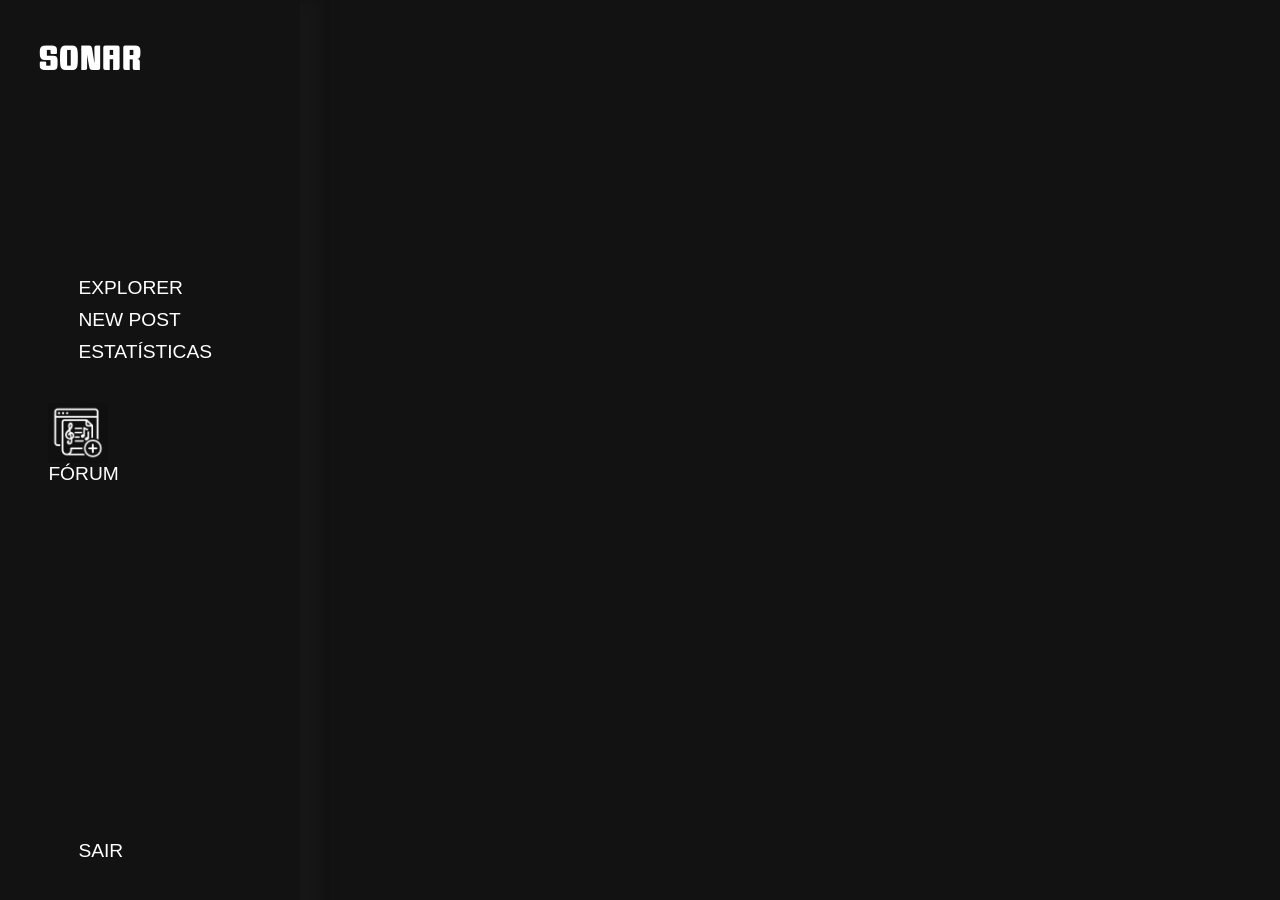
==== commit d9d2f87c: "Adicionando um fórum de partituras" ====
--- a/Minha API/public/site/explorer.html
+++ b/Minha API/public/site/explorer.html
@@ -18,7 +18,6 @@
             <a href="perfil.html">
                 <div class="div_nome_user" id="div_nome_user">
                     <img src="assets/imgs/perfil.svg" alt="">
-                    NOME USER
                 </div>
             </a>
         </div>
@@ -40,9 +39,9 @@
                 ESTATÍSTICAS
             </a>
         </div>
-        <div class="bar_new">
-            <a href="dashboard.html">
-                <img src="assets/imgs/forum.png" alt="">
+        <div class="bar_forum">
+            <a href="forum.html">
+                <img src="assets/imgs/forum_dePartituras.png" alt="">
                 FÓRUM
             </a>
         </div>
--- a/Minha API/public/site/css/styles_ex.css
+++ b/Minha API/public/site/css/styles_ex.css
@@ -35,6 +35,7 @@
 .bar_p_e a,
 .bar_new a,
 .bar_e a,
+.bar_forum a,
 .bar_sair button {
   transition: .3s;
 }
@@ -43,6 +44,7 @@
 .bar_p_e a:hover,
 .bar_new a:hover,
 .bar_e a:hover,
+.bar_forum a:hover,
 .bar_sair button:hover {
   transform: scale(1.1);
   cursor: pointer;
@@ -51,7 +53,8 @@
 .bar_lateral {
   position: absolute;
   position: fixed;
-  font-family: "Keania One";
+  font-family: "Inter";
+  font-weight: 600;
   z-index: 999;
   width: 300px;
   height: 100%;
@@ -87,6 +90,7 @@
 }
 
 .bar_p_e a,
+.bar_forum a,
 .bar_new a,
 .bar_sair button {
   color: #ffffffff;
@@ -98,7 +102,6 @@
 
 .bar_p_e a {
   width: 150px;
-  border-bottom: #ffffffff solid 2px;
   margin-top: 150px;
   display: flex;
   align-items: center;
@@ -113,7 +116,20 @@
   gap: 10px;
 }
 
+.bar_forum a {
+  width: 100px;
+  display: flex;
+  justify-content: center;
+  align-items: center;
+  padding: 10px;
+  flex-direction: column;
+  align-items: flex-start;
+  margin-top: 20px;
+  border-radius: 10px;
+}
+
 .bar_p,
+.bar_forum,
 .bar_new {
   margin-top: 10px;
 }
@@ -128,6 +144,9 @@
   width: 30px;
 }
 
+.bar_forum a img {
+  width: 60px;
+}
 
 .container {
   width: 95%;
